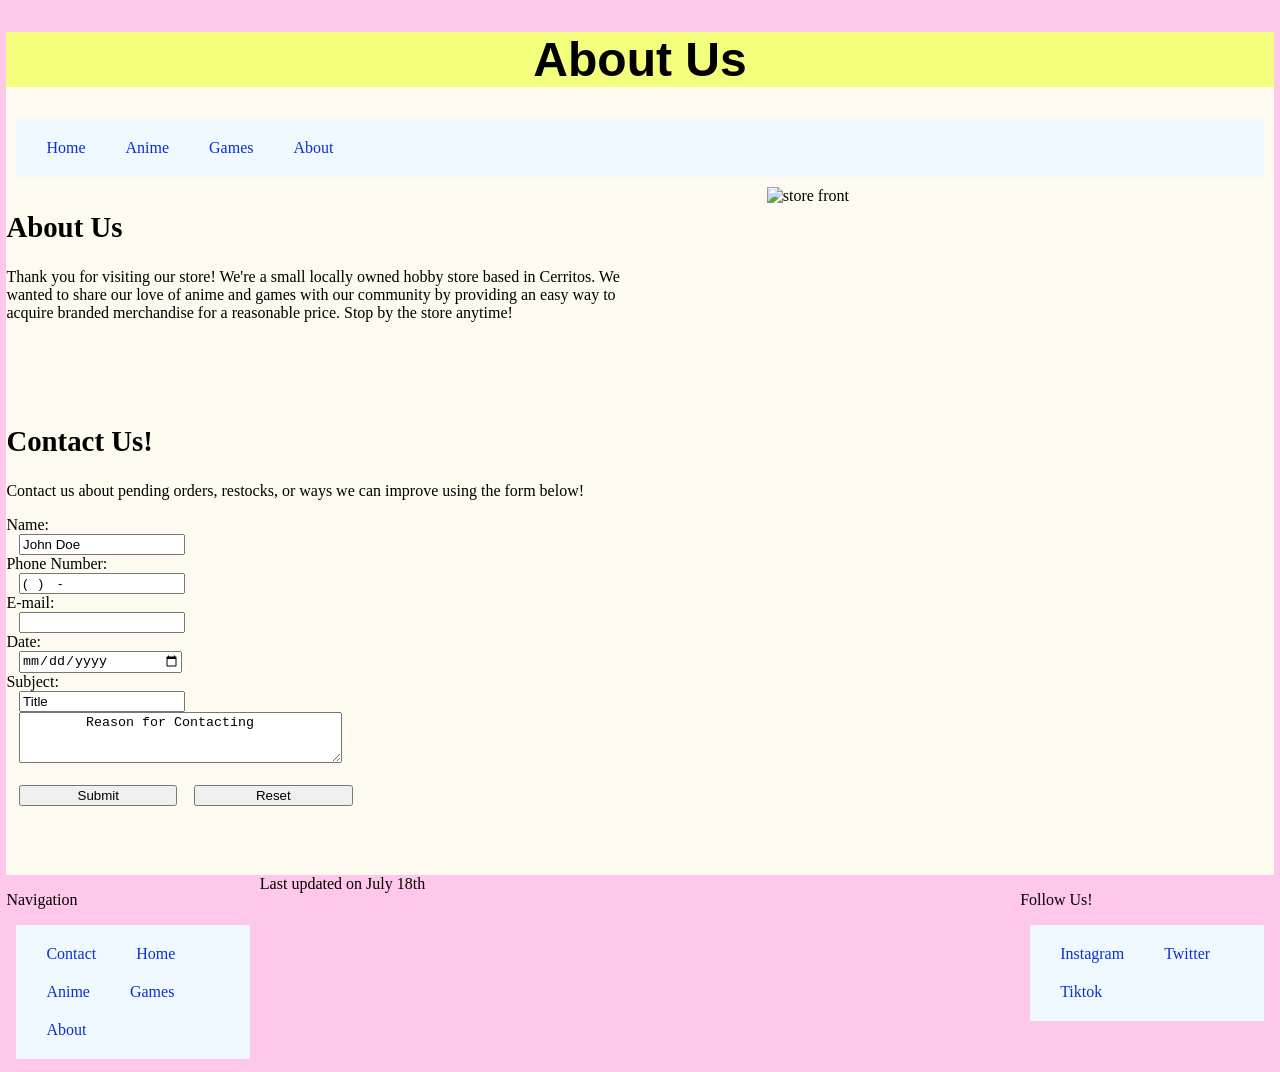
==== about.html @ 231d9573 "Add files via upload" ====
<!doctype html>
<html lang="en">
<head>
<meta charset="utf-8">
<meta name = "keywords"
  Content = "store, anime, games, hobby">
<link href = "project2.css" rel="stylesheet">
<title>About Us</title>
</head>

<body>

<h1>About Us</h1>
	<nav>
		<ul> 
			<li><a href="index.html">Home</a></li>
			<li><a href="anime.html">Anime</a></li>
			<li><a href="games.html">Games</a></li>
			<li><a href="about.html">About</a></li>
		</ul>
	</nav>
<section id="About">
	<h2>About Us</h2>
	<p>Thank you for visiting our store!  We're a small locally owned hobby store based in Cerritos.  We wanted to share our love of anime and games with our community by providing an easy way to acquire branded merchandise for a reasonable price.  Stop by the store anytime!</p>
</section>
<section id="storefront">
	<img src="storefront.jpg" alt = "store front">
</section>

	
<section id="Contact">
	<h2>Contact Us!</h2>
	<p>Contact us about pending orders, restocks, or ways we can improve using the form below!</p>
<form action="/action_page.php">
	<label for="name">Name:</label><br>
	<input type="text" id="name" name="custName" value="John Doe"><br>
	<label for="phone">Phone Number:</label><br>
	<input type="text" id="phone" name="custPhone" value="(   )    -     "><br>
	<label for="email">E-mail:</label><br>
	<input type="email" id="email" name="custEmail" value=""><br>
	<label for="date">Date:</label><br>
	<input type="date" id="date" name="date" value=""><br>
	<label for="subject">Subject:</label><br>
	<input type="text" id="subject" name="Subject" value="Title"><br>
	<textarea name=“submission”>
	Reason for Contacting
	</textarea><br><br>
	<input type="submit" value="Submit">
	<input type="Reset" value="Reset">
</form>
	
	</section>




<section>
<footer>
	<section id="leftcolumn">
		<p>Navigation</p>
		<nav>
			<ul> 
				<li><a href="mailto:cerritoscollege.example@gmail.com">Contact</a></li>
				<li><a href="index.html">Home</a></li>
				<li><a href="anime.html">Anime</a></li>
				<li><a href="games.html">Games</a></li>
				<li><a href="about.html">About</a></li>
			</ul>
		</nav>
	</section>
	<section id ="rightcolumn">
		<p>Follow Us!</p>
		<nav>
			<ul>
				<li><a href="https://instagram.com">Instagram</a></li>
				<li><a href="https://x.com">Twitter</a></li>
				<li><a href="https://tiktok.com">Tiktok</a></li>
			</ul>
		</nav>
	</section>
	
	<p>Last updated on July 18th</p>
	
	
</footer>
</section>

</body>
</html>
---- project2.css ----
@charset "utf-8";

/* CSS Document
HTML and Body Styles*/
html{background-color:hsla(323,100%,89%,1.00)}
body{color:rgba(0,0,0,1.00);
	background-color:floralwhite;
	font-size: 1em;
	width: 99%;
	margin-left:auto;
	margin-right:auto;	
	}

/*header 1*/
header {color: black}
h1 {color: black;
	background-color:#F3FF7C;
	text-align: center;
	font-size: 300%;
	font-family:"Gill Sans", "Gill Sans MT", "Myriad Pro", "DejaVu Sans Condensed", Helvetica, Arial, "sans-serif";
	}

/*header 2*/
h2 {color: black; 
	font-size: 180%;
	font-family:Cambria, "Hoefler Text", "Liberation Serif", Times, "Times New Roman", "serif";
	}
/*header 5*/
h3{color: red;
font-size: 120%;
font-family:Cambria, "Hoefler Text", "Liberation Serif", Times, "Times New Roman", "serif";
	}

/* nav ul*/
nav ul{color: #0C2FD1;
	background-color:aliceblue;
	padding-bottom:10px;
	list-style-type: none;
	padding-left: 10px;
}
ul{
	list-style-type:none;
	margin:10px;
	padding:10px;
	overflow:hidden
}
ul li{
	float: left;
}
ul li a{
	display:block;
	color: #0C2FD1;
	text-align: left;
	padding: 10px 20px;
	text-decoration:none;
}
ul li a:hover{
	background-color:#A6FCF8;
}

/*Container*/
.container {
  display: inline-grid;
}
.container {
  display: flex;
  background-color: white;
}

.container div {
  background-color: lightgrey;
  margin: 10px;
  padding: 20px;
  font-size: 30px;
}



/*Section*/
section {color:black}
section#leftcolumn{
	clear:left;
	float:left;
	overflow:auto;
	width:20%;
}
section#rightcolumn {
	clear:right;
	float:right;
	overflow:auto;
	width:20%;
}
section#rightcolumn::after{
	clear:both;
	content:"";
	display:table;
	margin: 1% 1% 1% 1%;
}
section#leftcolumn::after{
	clear:both;
	content:"";
	display:table;
	margin: 1% 1% 1% 1%;
}

body>footer::after{
	clear:both;
	content:"";
	display:table;
}


/*footer*/
footer {
	color: black;
	clear:both;
	background-color:hsla(323,100%,89%,1.00);
	}
footer>p::after{
	clear:both;
	content:"";
	margin-top: 40px;
}



/*About Us*/
section#About{
	clear:left;
	float:left;
	overflow:auto;
	width:50%;
}
section#About::after{
	clear:both;
	content:"";
	display:table;
	margin: 1% 1% 10% 10%;
}
section#storefront{
	clear:right;
	float:right;
	overflow:auto;
	width:40%;
}
section#Contact{
	clear:both;
	float:left;
	overflow:auto;
	width:50%;
}
section#Contact::after{
	clear:both;
	content:"";
	display:table;
	margin: 1% 1% 10% 10%;
}

/*Gallery*/
div.gallery {
  display: flex;
  flex-wrap: wrap;
  justify-content: flex-start;
	clear:both;
}

div.gallery-item {
  margin: 5px;
  border: 1px solid #ccc;
  width: 180px;
}

div.gallery-item:hover {
  border: 1px solid #777;
}

div.gallery-item img {
  width: 100%;
  height: auto;
}

div.gallery-item div.desc {
  padding: 15px;
  text-align: center;
}



/*input*/
input {
  width: 25%;
	margin-left: 2%;
}
textarea{
	width:50%;
	overflow:scroll;
	margin-left: 2%;
}


/*accordion*/
$accordion-padding-y:                     1rem;
$accordion-padding-x:                     1.25rem;
$accordion-color:                         $body-color;
$accordion-bg:                            $body-bg;
$accordion-border-width:                  $border-width;
$accordion-border-color:                  rgba($black, .125);
$accordion-border-radius:                 $border-radius;
$accordion-inner-border-radius:           subtract($accordion-border-radius, $accordion-border-width);

$accordion-body-padding-y:                $accordion-padding-y;
$accordion-body-padding-x:                $accordion-padding-x;

$accordion-button-padding-y:              $accordion-padding-y;
$accordion-button-padding-x:              $accordion-padding-x;
$accordion-button-color:                  $accordion-color;
$accordion-button-bg:                     $accordion-bg;
$accordion-transition:                    $btn-transition, border-radius .15s ease;
$accordion-button-active-bg:              tint-color($component-active-bg, 90%);
$accordion-button-active-color:           shade-color($primary, 10%);

$accordion-button-focus-border-color:     $input-focus-border-color;
$accordion-button-focus-box-shadow:       $btn-focus-box-shadow;

$accordion-icon-width:                    1.25rem;
$accordion-icon-color:                    $accordion-button-color;
$accordion-icon-active-color:             $accordion-button-active-color;
$accordion-icon-transition:               transform .2s ease-in-out;
$accordion-icon-transform:                rotate(-180deg);

$accordion-button-icon:         url("data:image/svg+xml,<svg xmlns='http://www.w3.org/2000/svg' viewBox='0 0 16 16' fill='#{$accordion-icon-color}'><path fill-rule='evenodd' d='M1.646 4.646a.5.5 0 0 1 .708 0L8 10.293l5.646-5.647a.5.5 0 0 1 .708.708l-6 6a.5.5 0 0 1-.708 0l-6-6a.5.5 0 0 1 0-.708z'/></svg>");
$accordion-button-active-icon:  url("data:image/svg+xml,<svg xmlns='http://www.w3.org/2000/svg' viewBox='0 0 16 16' fill='#{$accordion-icon-active-color}'><path fill-rule='evenodd' d='M1.646 4.646a.5.5 0 0 1 .708 0L8 10.293l5.646-5.647a.5.5 0 0 1 .708.708l-6 6a.5.5 0 0 1-.708 0l-6-6a.5.5 0 0 1 0-.708z'/></svg>");
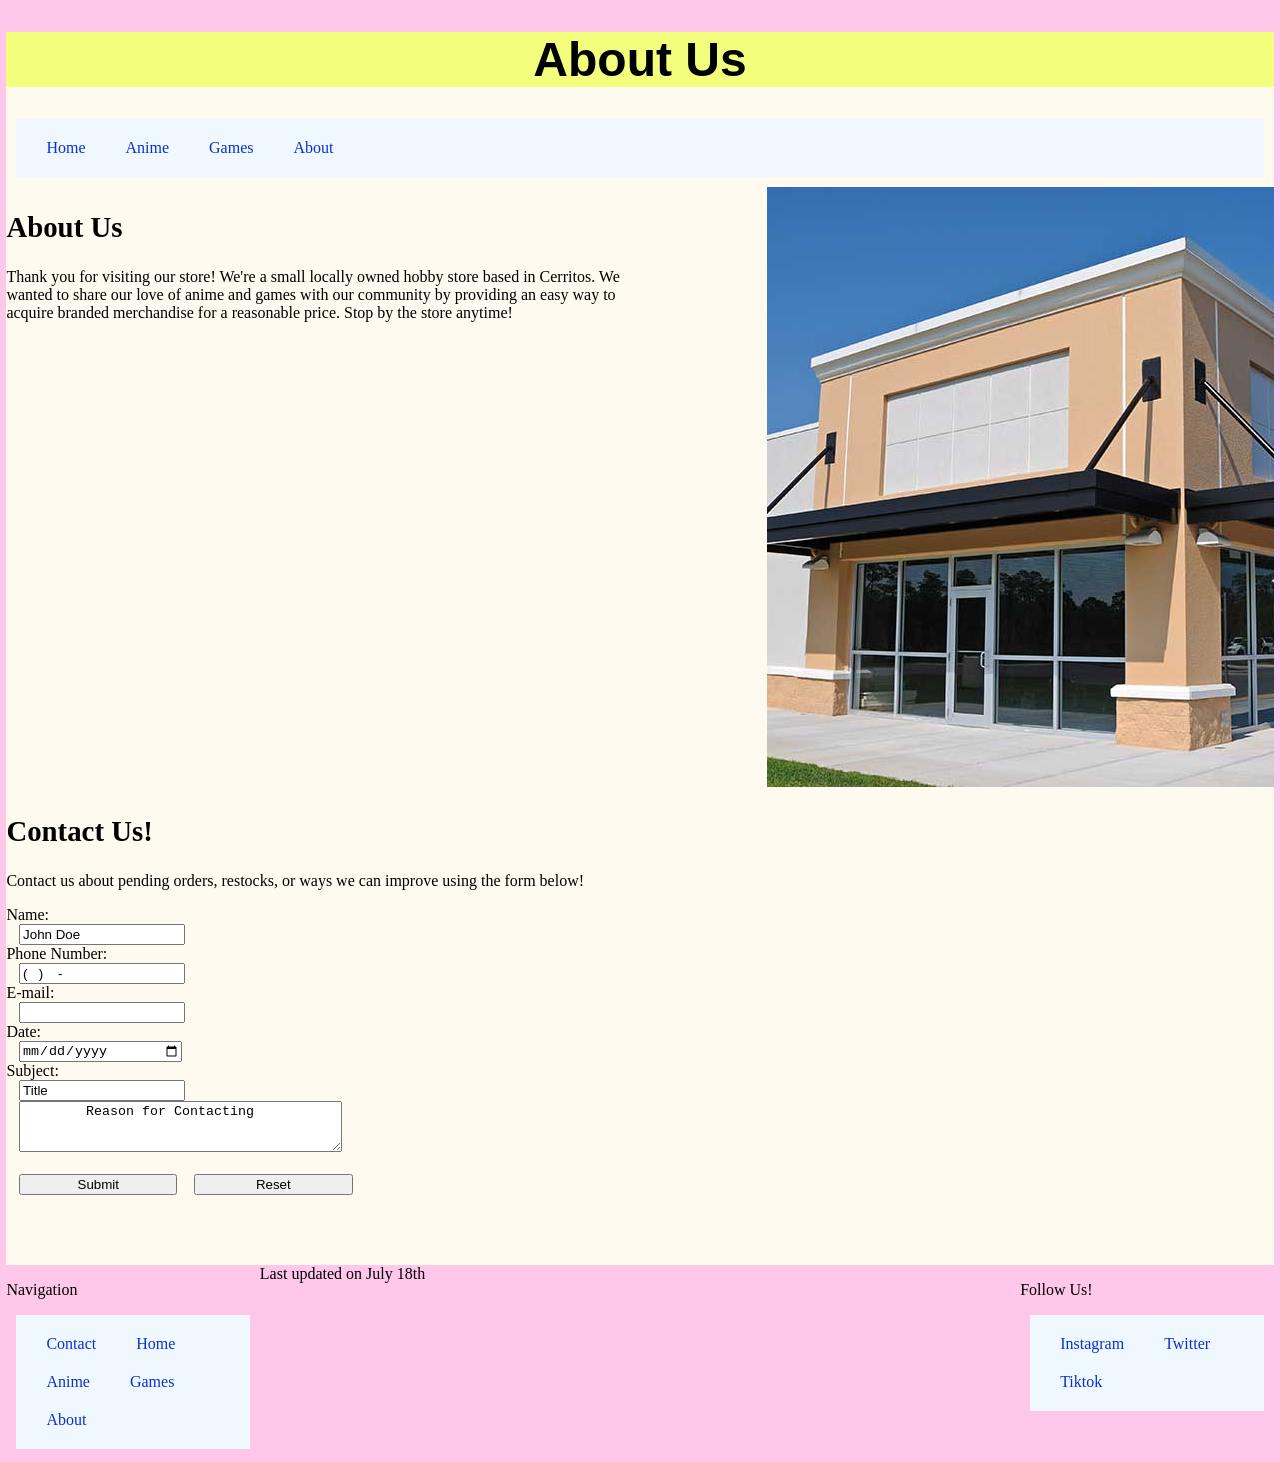
==== commit 5aa471c3: "Update about.html" ====
--- a/about.html
+++ b/about.html
@@ -24,7 +24,7 @@
 	<p>Thank you for visiting our store!  We're a small locally owned hobby store based in Cerritos.  We wanted to share our love of anime and games with our community by providing an easy way to acquire branded merchandise for a reasonable price.  Stop by the store anytime!</p>
 </section>
 <section id="storefront">
-	<img src="storefront.jpg" alt = "store front">
+	<img src="image-storefront.jpg" alt = "store front">
 </section>
 
 	
